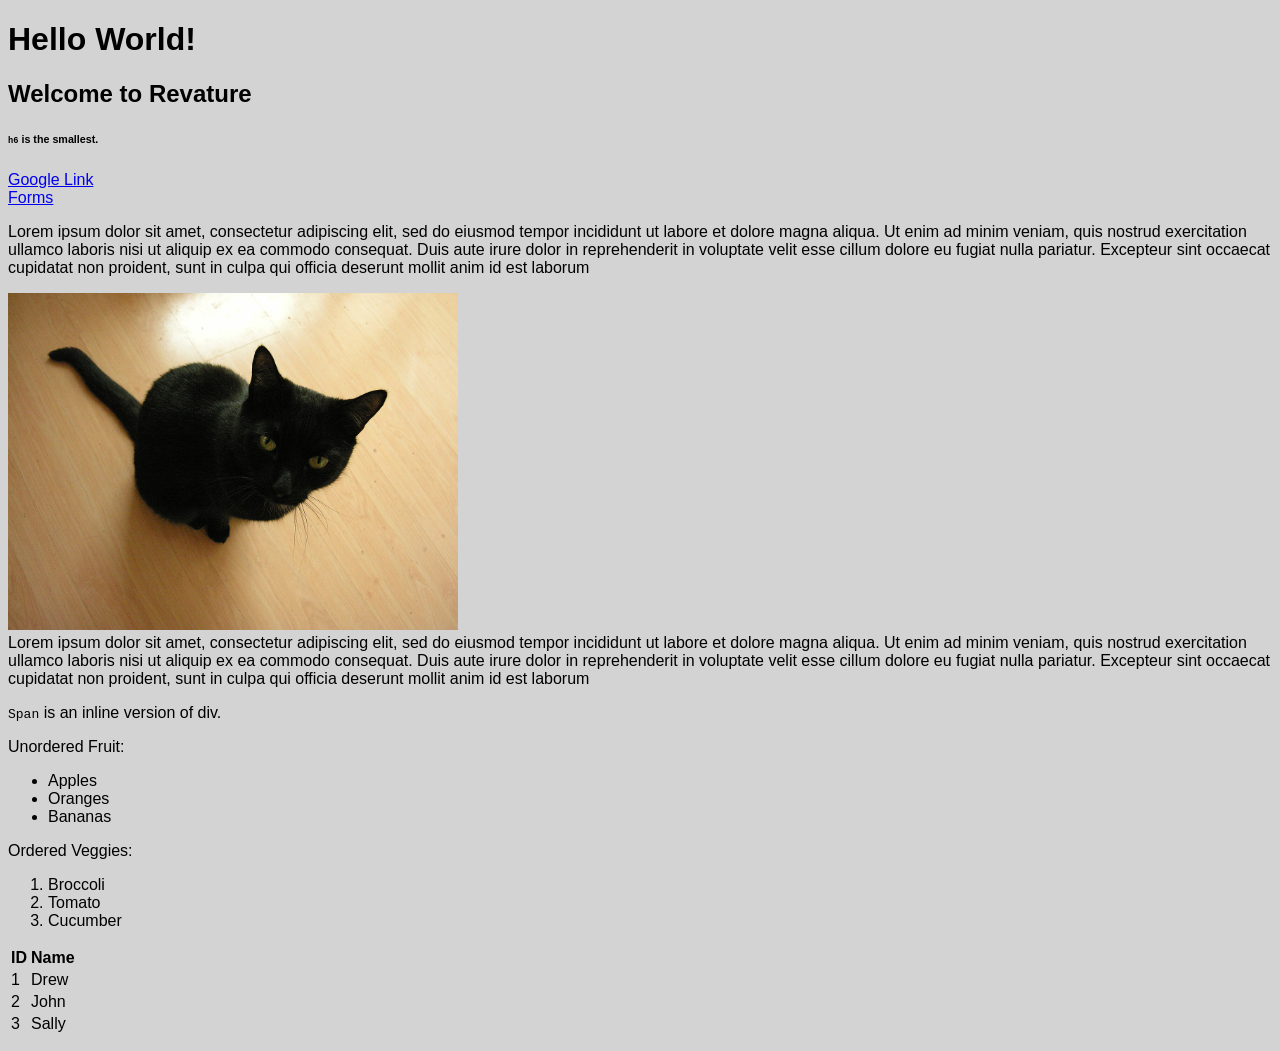
==== Week-3/Web/Index.html @ 678f8afe "Week 3 Day 2 Notes" ====
<!DOCTYPE html>
<html lang="en">
    <head>
        <meta charset="UTF-8">
        <meta name="viewport" content="width=device-width, initial-scale=0">

        <title>Document</title>

        <link href="css/styles.css" rel="stylesheet">

        <script src="js/script.js"></script>
    </head>

    <body>
        <div id="myDiv" class="myClass">
            <h1>Hello World!</h1>
            <h2>Welcome to Revature</h2>
            <h6><code>h6</code> is the smallest.</h6>

            <a href="http://www.google.com">Google Link</a>

            <br>

            <a href="Form.html">Forms</a>

            <p>
                Lorem ipsum dolor sit amet, consectetur adipiscing elit, sed do eiusmod tempor incididunt ut labore et dolore magna aliqua. Ut enim ad minim veniam, quis nostrud exercitation ullamco laboris nisi ut aliquip ex ea commodo consequat. Duis aute irure dolor in reprehenderit in voluptate velit esse cillum dolore eu fugiat nulla pariatur. Excepteur sint occaecat cupidatat non proident, sunt in culpa qui officia deserunt mollit anim id est laborum

                <div>
                    <img src="cat.png" alt="Black Cat" width="450">
                </div>

                Lorem ipsum dolor sit amet, consectetur adipiscing elit, sed do eiusmod tempor incididunt ut labore et dolore magna aliqua. Ut enim ad minim veniam, quis nostrud exercitation ullamco laboris nisi ut aliquip ex ea commodo consequat. Duis aute irure dolor in reprehenderit in voluptate velit esse cillum dolore eu fugiat nulla pariatur. Excepteur sint occaecat cupidatat non proident, sunt in culpa qui officia deserunt mollit anim id est laborum

                <span>
                    <p><code>Span</code> is an inline version of div.</p>
                </span>

                <p>Unordered Fruit:</p>

                <ul>
                    <li>Apples</li>
                    <li>Oranges</li>
                    <li>Bananas</li>
                </ul>

                <p>Ordered Veggies:</p>

                <ol>
                    <li>Broccoli</li>
                    <li>Tomato</li>
                    <li>Cucumber</li>
                </ol>

                <table>
                    <tr>
                        <th>ID</th>
                        <th>Name</th>
                    </tr>

                    <tr>
                        <td>1</td>
                        <td>Drew</td>
                    </tr>

                    <tr>
                        <td>2</td>
                        <td>John</td>
                    </tr>

                    <tr>
                        <td>3</td>
                        <td>Sally</td>
                    </tr>
                </table>
            </p>
        </div>
    </body>
</html>
---- Week-3/Web/css/styles.css ----
body {
    background-color: lightgray;
    font-family: Verdana, Geneva, Tahoma, sans-serif;
}
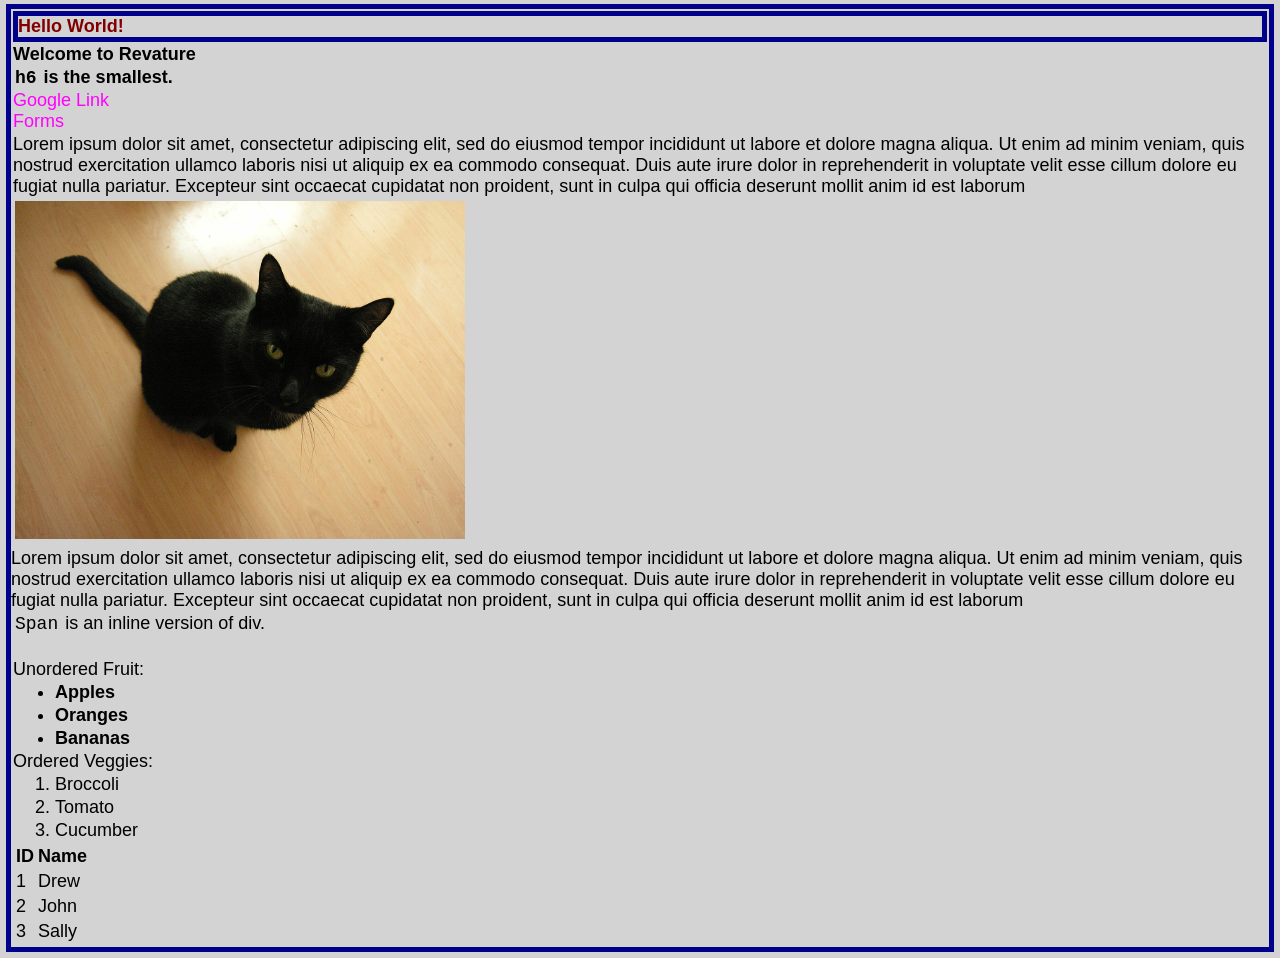
==== commit a0fe607e: "Week 3 Day 3 Notes" ====
--- a/Week-3/Web/Index.html
+++ b/Week-3/Web/Index.html
@@ -6,14 +6,22 @@
 
         <title>Document</title>
 
+        <!-- External CSS -->
         <link href="css/styles.css" rel="stylesheet">
+
+        <!-- Embedded CSS -->
+        <style>
+            * {
+                font-size: 18px;
+            }
+        </style>
 
         <script src="js/script.js"></script>
     </head>
 
     <body>
         <div id="myDiv" class="myClass">
-            <h1>Hello World!</h1>
+            <h1 style="color: maroon;">Hello World!</h1>
             <h2>Welcome to Revature</h2>
             <h6><code>h6</code> is the smallest.</h6>
 
--- a/Week-3/Web/css/styles.css
+++ b/Week-3/Web/css/styles.css
@@ -1,4 +1,78 @@
+/* Universal Selector - Applies Everywhere */
+* {
+    margin: 2px;
+}
+
+/* Element Selector */
 body {
     background-color: lightgray;
     font-family: Verdana, Geneva, Tahoma, sans-serif;
+}
+
+ul {
+    font-weight: 600;
+}
+
+/* ID Selector */
+#myDiv {
+    padding: 0%;
+}
+
+/* Class Selectors */
+.box {
+    display: flex;
+    gap: 10px;
+}
+
+.item {
+    flex: 1;
+}
+
+/* Ruleset to Multiple Selectors */
+h1, .box, #myDiv {
+    border: 5px solid darkblue;
+}
+
+a {
+    color: fuchsia;
+    text-decoration: none;
+}
+
+/* Descendent Selector - All <a> Elements Inside #myDiv are Selected */
+#myDiv a:hover {
+    color: maroon;
+}
+
+/* Child Selector - Only Selects the <a> That are Descendents of <div> */
+div > a {
+
+}
+
+/* General Sibling Selector - Gets Any Siblings Regardless of How Many Other Siblings There are and How They are Listed in HTML
+/*
+<div>
+    <h1>Heading</h1>
+    <h2>Subheading</h2>
+    <p>Details</p>
+</div>
+*/
+
+h1 ~ p {
+    /* The General Sibling Selector Ruleset Will Apply to Both the H1 and p Tags Above */
+}
+
+h2 + p {
+    /* The Adjacent Sibling Selector Apples Only When Those Two Tags are Adjacent in the HTML Code, They Share a Common Parent, and They Share a Common Parent and They are Expressed with no Elements Between the Siblings */
+}
+
+input[type="text"] {
+    /* Find All of the Input Elements Which Share the Type Attribute with a Value of "text" */
+}
+
+a:hover {
+    background-color: orange;
+}
+
+h6:hover {
+    font-size: random(4px, 16px, 4px);
 }
